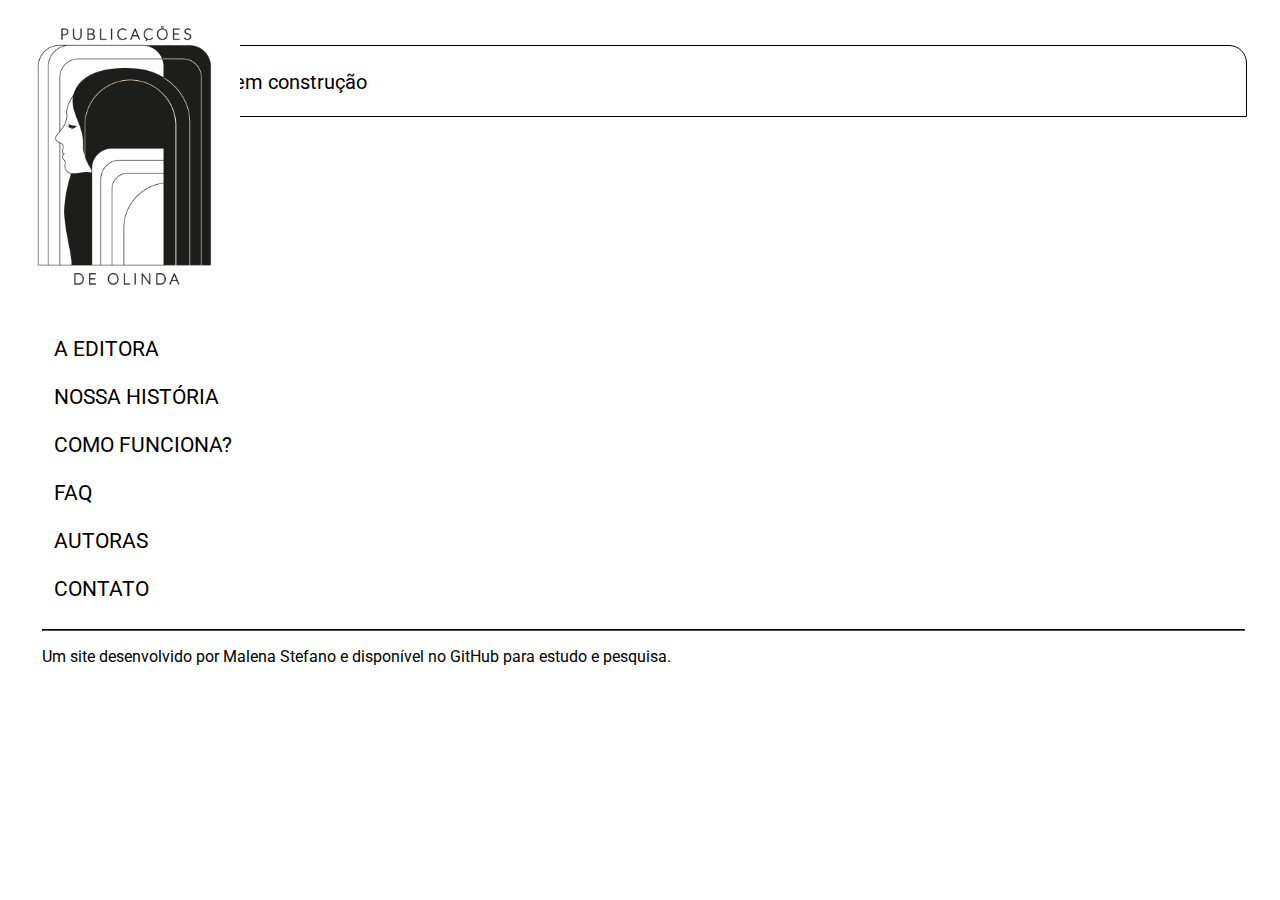
==== autoras.html @ d94efd72 "subindo primeira versão do website Publicações de Olinda" ====
<!DOCTYPE html>
<html lang="en">
<head>
    <meta charset="UTF-8">
    <meta http-equiv="X-UA-Compatible" content="IE=edge">
    <meta name="viewport" content="width=device-width, initial-scale=1.0">
    <title>Document</title>
    <link rel="stylesheet" href="./css/style.css">
    <link rel="preconnect" href="https://fonts.googleapis.com">
    <link rel="preconnect" href="https://fonts.gstatic.com" crossorigin>
    <link href="https://fonts.googleapis.com/css2?family=GFS+Neohellenic&family=Roboto:wght@300&display=swap" rel="stylesheet">
</head>
<html>

    <header>

        <div class="logo">
        <img src="./img/logo.PNG">
        </div>

        <nav class="menu">
            <ul>
                <li class="button1"> <a href="index.html"> HOME </a></li>
                <li class="button2"> <a href="editora.html"> A EDITORA </a></li>
                <li class="button2"> <a href="historia.html"> NOSSA HISTÓRIA </a></li>
                <li class="button3"> <a href="comofunciona.html"> COMO FUNCIONA? </a></li>
                <li class="button4"> <a href="faq.html"> FAQ </a></li>
                <li class="button5"> <a href="autoras.html"> AUTORAS </a></li>
                <li class="button6"> <a href="contato.html"> CONTATO </a></li>
            </ul>
        </nav>


    </header>

    <body>

        <main>
    
            <p class="autorasP">
                em construção
            </p>
    
        </main>
    </div>
    
    </body>

    <footer>
        <hr>
        <p class="footerP">
            Um site desenvolvido por Malena Stefano e disponível no GitHub para estudo e pesquisa. 
        </p>
    </footer>

    </html>
---- css/style.css ----
.logo {
    display: flex;
}

img {
    position: absolute;
    z-index: 0;
}

.menu {
    margin-top: 20%;
    margin-bottom: 18px;
    height: 350px;
    width: 220px;
    float: left;
    margin-left: 6px;
}


main {
    padding-top: 22px;
    padding-right: 12px;
    padding-left: 12px;
    padding-bottom: 2px;
    width: 80%;
    height: auto;
    margin-top: 37px;
    margin-left: 16%;
    border-style: solid;
    border-color: black;
    border-width: thin;
    border-radius: 18px 18px 0px 0px;
}

ul {
    list-style-type: none;
    display: flex;
    flex-direction: column;
}

li {
    list-style-type: none;
}

a {
    font-size: 21px;
    font-family: 'GFS Neohellenic', sans-serif;
    font-style: bold;
    font-family: 'Roboto', sans-serif;
    text-decoration: none;
    color: black;
}

a:hover {
    color: grey;
}

.button1, .button2, .button3, .button4, .button5, .button6 {
    margin-top: 12px;
    margin-bottom: 12px;
    font-size: 18px;
}

.campanha1, .campanha2, .campanha3, .campanha4 {
    font-family: 'GFS Neohellenic', sans-serif;
    font-family: 'Roboto', sans-serif;
    width: 250px;
    height: 250px;
    border-style: solid;
    border-width: thin;
    display: flex;
    flex-direction: row;
    float: left;
    margin-right: 12px;
    margin-bottom: 24px;
    box-shadow: grey 1px 1px 2px 2px;
}

.campanha1 {
    margin-left:6%;
    margin-right: 12px;
}

.clearfix::after {
    align-items: center;
    display: table;
    clear: both;
}


.newsletterButton {
    font-family: 'GFS Neohellenic', sans-serif;
    font-family: 'Roboto', sans-serif;
    font-size: 22px;
    font-style: bold;
    color: black;
    margin-top: -6px;
    margin-bottom: 21px;
    margin-left: 38.5%;
    width: 200px;
    height: 50px;
    background-color: white;
    border-style: solid;
    border-width: thin;
    box-shadow: grey 2px 2px 4px 4px;
}

.newsletter-text {
    padding-top: 20px;
    margin-top: 30px;

}

.indexP {
    padding-bottom: 2px;
    font-family: 'GFS Neohellenic', sans-serif;
    font-family: 'Roboto', sans-serif;
    font-style: normal;
    text-align: justify;
    margin-top: -15px;
    font-size: 48px;
}

.editoraP {
    margin-top: 2px;
    font-family: 'GFS Neohellenic', sans-serif;
    font-family: 'Roboto', sans-serif;
    font-style: normal;
    text-align: justify;
    font-size: 20px;
    
}

.autorasP {
    margin-top: 2px;
    font-family: 'GFS Neohellenic', sans-serif;
    font-family: 'Roboto', sans-serif;
    font-style: normal;
    text-align: justify;
    font-size: 20px;
}

.faqP {
    margin-top: 2px;
    font-family: 'GFS Neohellenic', sans-serif;
    font-family: 'Roboto', sans-serif;
    font-style: normal;
    text-align: justify;
    font-size: 20px;
}

.contatoP {
    margin-top: 2px;
    font-family: 'GFS Neohellenic', sans-serif;
    font-family: 'Roboto', sans-serif;
    font-style: normal;
    text-align: justify;
    font-size: 22px;
}

.historiaP {
    margin-top: 2px;
    font-family: 'GFS Neohellenic', sans-serif;
    font-family: 'Roboto', sans-serif;
    font-style: normal;
    text-align: justify;
    font-size: 20px;
}

.comofuncionaP {
    margin-top: 2px;
    font-family: 'GFS Neohellenic', sans-serif;
    font-family: 'Roboto', sans-serif;
    font-style: normal;
    text-align: justify;
    font-size: 20px;
}

hr {
    width: 95%;
    margin-top: 10%;
    margin-left: 34px;
    border-style: thin;
    border-color: black;
    border-width: thin ;
}

.footerP {
    margin-left: 34px;
    margin-bottom: 20px;
    font-family: 'GFS Neohellenic', sans-serif;
    font-family: 'Roboto', sans-serif;
    font-size: 16px;
}

.footerP a {
    font-size:  15px;
}
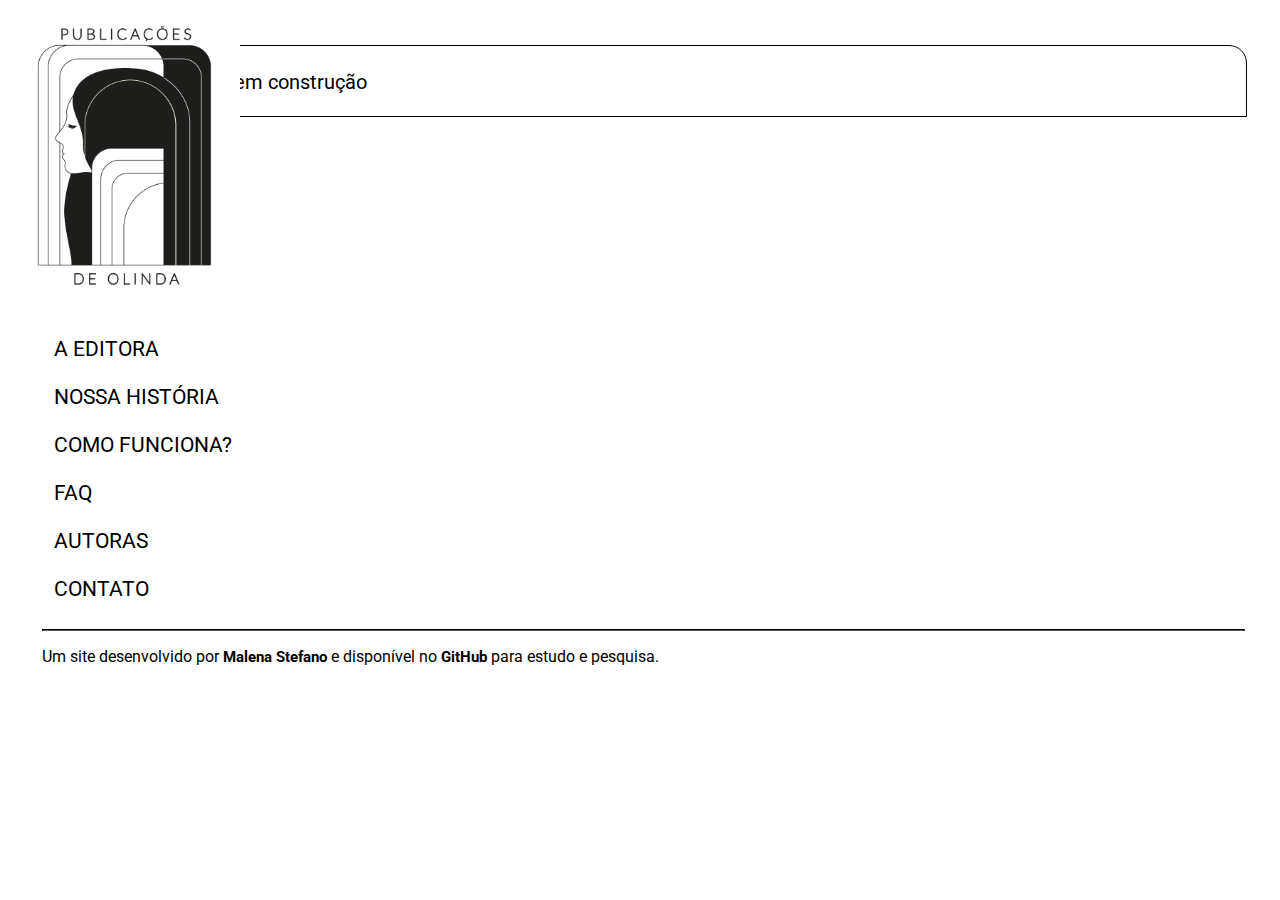
==== commit 9fcc8632: "mudanças no footer, adicionei o link do github" ====
--- a/autoras.html
+++ b/autoras.html
@@ -49,7 +49,7 @@
     <footer>
         <hr>
         <p class="footerP">
-            Um site desenvolvido por Malena Stefano e disponível no GitHub para estudo e pesquisa. 
+            Um site desenvolvido por <b><a href="https://instagram.com/malenastefano">Malena Stefano</a></b> e disponível no <b><a href="https://github.com/tsarinatsarina/publicacoesdeolinda">GitHub</a></b> para estudo e pesquisa. 
         </p>
     </footer>
 
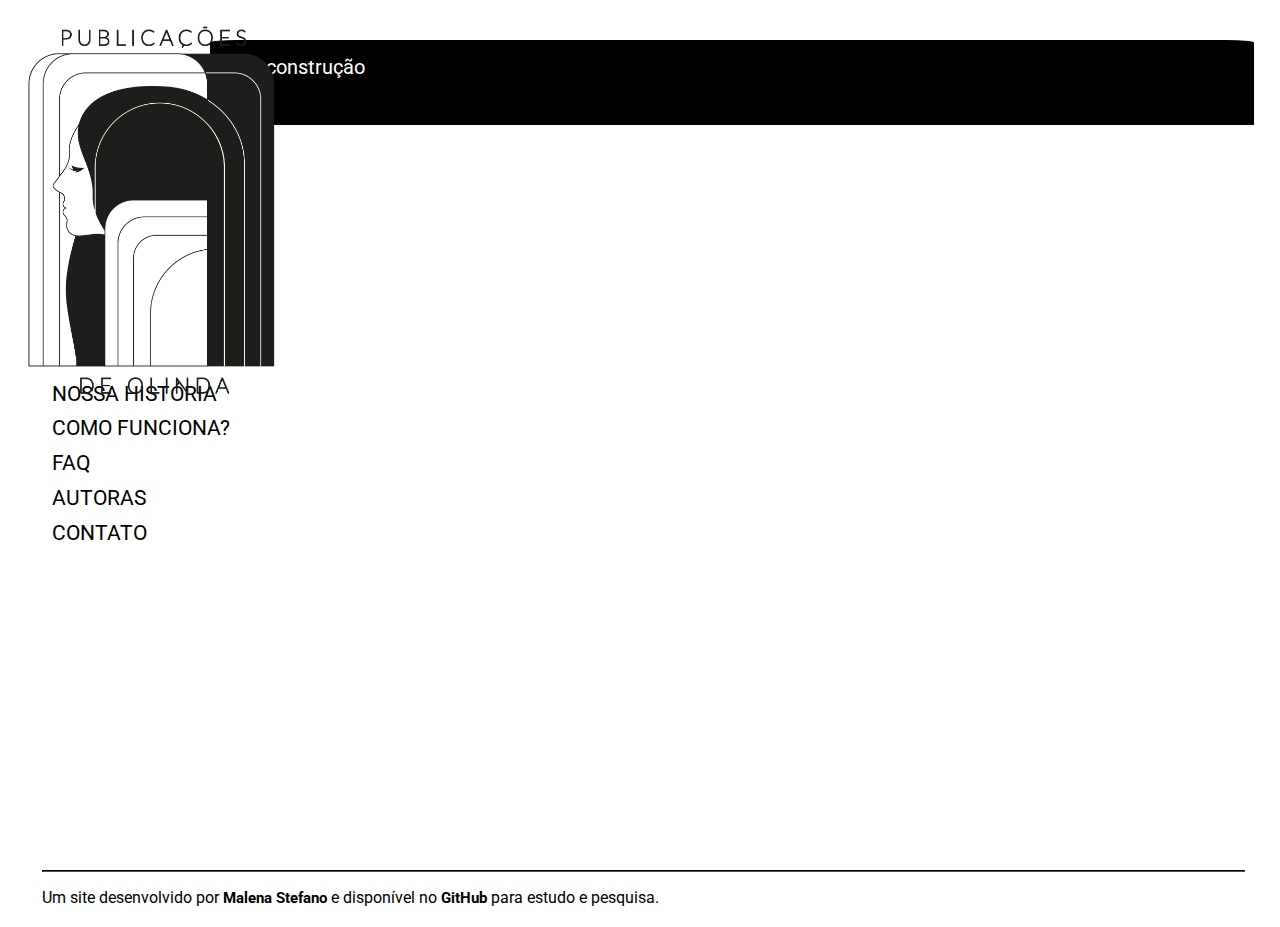
==== commit e25bcd90: "Atualizações necessárias na responsividade" ====
--- a/autoras.html
+++ b/autoras.html
@@ -1,10 +1,10 @@
 <!DOCTYPE html>
 <html lang="en">
 <head>
+    <title> Publicações De Olinda</title>
     <meta charset="UTF-8">
     <meta http-equiv="X-UA-Compatible" content="IE=edge">
     <meta name="viewport" content="width=device-width, initial-scale=1.0">
-    <title>Document</title>
     <link rel="stylesheet" href="./css/style.css">
     <link rel="preconnect" href="https://fonts.googleapis.com">
     <link rel="preconnect" href="https://fonts.gstatic.com" crossorigin>
--- a/css/style.css
+++ b/css/style.css
@@ -1,36 +1,41 @@
+
+
 
 .logo {
     display: flex;
 }
 
-img {
+.logo img {
+    height: 45%;
+    width: auto;
     position: absolute;
     z-index: 0;
 }
 
 .menu {
-    margin-top: 20%;
-    margin-bottom: 18px;
+    margin-top: 22.5%;
+    margin-bottom: 18%;
     height: 350px;
     width: 220px;
     float: left;
-    margin-left: 6px;
+    margin-left: 4px;
 }
 
 
 main {
-    padding-top: 22px;
-    padding-right: 12px;
-    padding-left: 12px;
-    padding-bottom: 2px;
+    background-color: black;
+    padding-top: 1%;
+    padding-right: 1.2%;
+    padding-left: 1.2%;
+    padding-bottom: 2%;
     width: 80%;
     height: auto;
-    margin-top: 37px;
+    margin-top: 2.5%;
     margin-left: 16%;
     border-style: solid;
     border-color: black;
     border-width: thin;
-    border-radius: 18px 18px 0px 0px;
+    border-radius: 2.8% 2.8% 0px 0px;
 }
 
 ul {
@@ -57,12 +62,13 @@
 }
 
 .button1, .button2, .button3, .button4, .button5, .button6 {
-    margin-top: 12px;
-    margin-bottom: 12px;
-    font-size: 18px;
+    margin-top: 2%;
+    margin-bottom: 4%;
+    font-size: 1.8%;
 }
 
 .campanha1, .campanha2, .campanha3, .campanha4 {
+    background-color: white;
     font-family: 'GFS Neohellenic', sans-serif;
     font-family: 'Roboto', sans-serif;
     width: 250px;
@@ -72,14 +78,14 @@
     display: flex;
     flex-direction: row;
     float: left;
-    margin-right: 12px;
-    margin-bottom: 24px;
-    box-shadow: grey 1px 1px 2px 2px;
+    margin-right: 1.2%;
+    margin-bottom: 2.4%;
+    box-shadow: grey 2px 2px 3px 3px;
 }
 
 .campanha1 {
     margin-left:6%;
-    margin-right: 12px;
+    margin-right: 1.2%;
 }
 
 .clearfix::after {
@@ -107,23 +113,29 @@
 }
 
 .newsletter-text {
-    padding-top: 20px;
-    margin-top: 30px;
+    padding-top: 2%;
+    margin-top: 3%;
 
 }
 
 .indexP {
+    color: white;
     padding-bottom: 2px;
     font-family: 'GFS Neohellenic', sans-serif;
     font-family: 'Roboto', sans-serif;
     font-style: normal;
     text-align: justify;
-    margin-top: -15px;
+    margin-top: -1.5%;
     font-size: 48px;
 }
 
+.campanhaP {
+    color: black;
+}
+
 .editoraP {
-    margin-top: 2px;
+    color: white;
+    margin-top: 2p;
     font-family: 'GFS Neohellenic', sans-serif;
     font-family: 'Roboto', sans-serif;
     font-style: normal;
@@ -133,6 +145,7 @@
 }
 
 .autorasP {
+    color: white;
     margin-top: 2px;
     font-family: 'GFS Neohellenic', sans-serif;
     font-family: 'Roboto', sans-serif;
@@ -142,6 +155,7 @@
 }
 
 .faqP {
+    color: white;
     margin-top: 2px;
     font-family: 'GFS Neohellenic', sans-serif;
     font-family: 'Roboto', sans-serif;
@@ -151,6 +165,7 @@
 }
 
 .contatoP {
+    color: white;
     margin-top: 2px;
     font-family: 'GFS Neohellenic', sans-serif;
     font-family: 'Roboto', sans-serif;
@@ -160,6 +175,7 @@
 }
 
 .historiaP {
+    color: white;
     margin-top: 2px;
     font-family: 'GFS Neohellenic', sans-serif;
     font-family: 'Roboto', sans-serif;
@@ -169,6 +185,7 @@
 }
 
 .comofuncionaP {
+    color: white;
     margin-top: 2px;
     font-family: 'GFS Neohellenic', sans-serif;
     font-family: 'Roboto', sans-serif;
@@ -197,3 +214,19 @@
 .footerP a {
     font-size:  15px;
 }
+
+.comofuncionaP a {
+    color: white;
+}
+
+.comofuncionaP a:hover{
+    color: grey;
+}
+
+.contatoP a {
+    color:white;
+}
+
+.contatoP a:hover{
+    color: grey;
+}
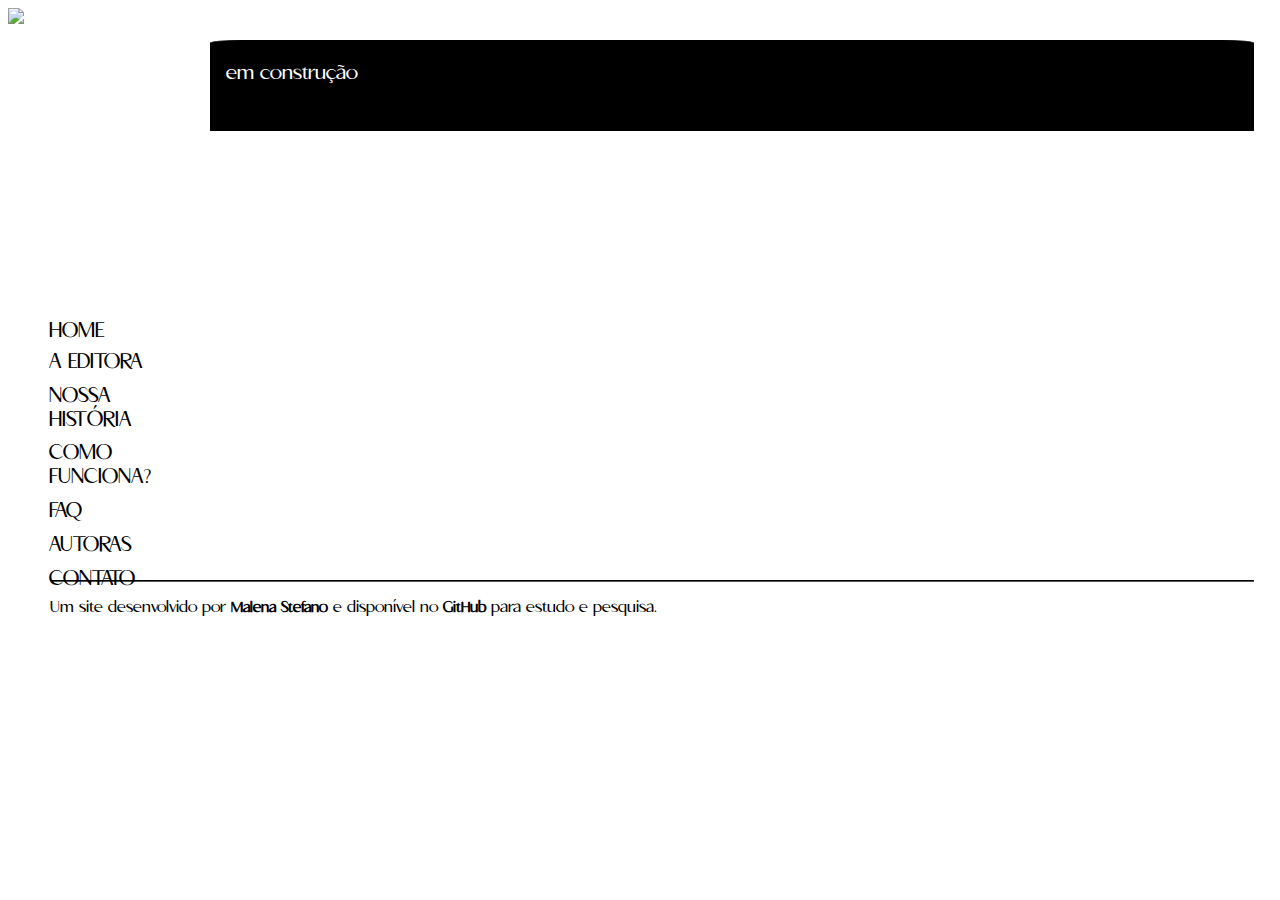
==== commit 932f0e84: "Upload de nova fonte para o site" ====
--- a/autoras.html
+++ b/autoras.html
@@ -8,14 +8,13 @@
     <link rel="stylesheet" href="./css/style.css">
     <link rel="preconnect" href="https://fonts.googleapis.com">
     <link rel="preconnect" href="https://fonts.gstatic.com" crossorigin>
-    <link href="https://fonts.googleapis.com/css2?family=GFS+Neohellenic&family=Roboto:wght@300&display=swap" rel="stylesheet">
 </head>
 <html>
 
     <header>
 
         <div class="logo">
-        <img src="./img/logo.PNG">
+        <img src="./img/logo.png">
         </div>
 
         <nav class="menu">
--- a/css/style.css
+++ b/css/style.css
@@ -1,5 +1,10 @@
 
-
+@font-face {
+    font-family:'Apollo';
+    src: url('../fonts/APOLLO.otf') format('opentype'), url('../fonts/APOLLOItalic.otf') format('opentype');
+    font-weight: light;
+    font-style: normal;
+}
 
 .logo {
     display: flex;
@@ -13,18 +18,18 @@
 }
 
 .menu {
-    margin-top: 22.5%;
-    margin-bottom: 18%;
-    height: 350px;
-    width: 220px;
+    margin-top: 23%;
+    margin-bottom: 2%;
+    height: 20vw;
+    width: 14vw;
     float: left;
-    margin-left: 4px;
-}
-
+    margin-left: 0.8%;
+    margin-right: 0.1%;
+}
 
 main {
     background-color: black;
-    padding-top: 1%;
+    padding-top: 1.5%;
     padding-right: 1.2%;
     padding-left: 1.2%;
     padding-bottom: 2%;
@@ -35,7 +40,7 @@
     border-style: solid;
     border-color: black;
     border-width: thin;
-    border-radius: 2.8% 2.8% 0px 0px;
+    border-radius: 3% 3% 0px 0px;
 }
 
 ul {
@@ -50,9 +55,8 @@
 
 a {
     font-size: 21px;
-    font-family: 'GFS Neohellenic', sans-serif;
-    font-style: bold;
-    font-family: 'Roboto', sans-serif;
+    font-family: 'Apollo';
+    font-style: thin;
     text-decoration: none;
     color: black;
 }
@@ -62,29 +66,38 @@
 }
 
 .button1, .button2, .button3, .button4, .button5, .button6 {
+    margin-right: 4%;
+    margin-left: -6.5%;
     margin-top: 2%;
-    margin-bottom: 4%;
+    margin-bottom: 5%;
+    font-size: 1.8%;
+}
+
+.button1 {
+    margin-right: 4%;
+    margin-left: -6.5%;
+    margin-top: 3%;
+    margin-bottom: 3%;
     font-size: 1.8%;
 }
 
 .campanha1, .campanha2, .campanha3, .campanha4 {
     background-color: white;
-    font-family: 'GFS Neohellenic', sans-serif;
-    font-family: 'Roboto', sans-serif;
-    width: 250px;
-    height: 250px;
+    font-family: 'Apollo';
+    height: 17vw;
+    width: 17vw;
     border-style: solid;
     border-width: thin;
     display: flex;
     flex-direction: row;
     float: left;
-    margin-right: 1.2%;
+    margin-right: 1%;
     margin-bottom: 2.4%;
     box-shadow: grey 2px 2px 3px 3px;
 }
 
 .campanha1 {
-    margin-left:6%;
+    margin-left: 6%;
     margin-right: 1.2%;
 }
 
@@ -94,10 +107,8 @@
     clear: both;
 }
 
-
 .newsletterButton {
-    font-family: 'GFS Neohellenic', sans-serif;
-    font-family: 'Roboto', sans-serif;
+    font-family: 'Apollo';
     font-size: 22px;
     font-style: bold;
     color: black;
@@ -115,14 +126,12 @@
 .newsletter-text {
     padding-top: 2%;
     margin-top: 3%;
-
 }
 
 .indexP {
     color: white;
     padding-bottom: 2px;
-    font-family: 'GFS Neohellenic', sans-serif;
-    font-family: 'Roboto', sans-serif;
+    font-family: 'Apollo';
     font-style: normal;
     text-align: justify;
     margin-top: -1.5%;
@@ -135,20 +144,17 @@
 
 .editoraP {
     color: white;
-    margin-top: 2p;
-    font-family: 'GFS Neohellenic', sans-serif;
-    font-family: 'Roboto', sans-serif;
-    font-style: normal;
-    text-align: justify;
-    font-size: 20px;
-    
+    margin-top: 2px;
+    font-family: 'Apollo';
+    font-style: normal;
+    text-align: justify;
+    font-size: 20px;
 }
 
 .autorasP {
     color: white;
     margin-top: 2px;
-    font-family: 'GFS Neohellenic', sans-serif;
-    font-family: 'Roboto', sans-serif;
+    font-family: 'Apollo';
     font-style: normal;
     text-align: justify;
     font-size: 20px;
@@ -157,9 +163,9 @@
 .faqP {
     color: white;
     margin-top: 2px;
-    font-family: 'GFS Neohellenic', sans-serif;
-    font-family: 'Roboto', sans-serif;
-    font-style: normal;
+    font-family: 'Apollo';
+    font-style: normal;
+    font-weight: thin;
     text-align: justify;
     font-size: 20px;
 }
@@ -167,8 +173,7 @@
 .contatoP {
     color: white;
     margin-top: 2px;
-    font-family: 'GFS Neohellenic', sans-serif;
-    font-family: 'Roboto', sans-serif;
+    font-family: 'Apollo';
     font-style: normal;
     text-align: justify;
     font-size: 22px;
@@ -177,8 +182,7 @@
 .historiaP {
     color: white;
     margin-top: 2px;
-    font-family: 'GFS Neohellenic', sans-serif;
-    font-family: 'Roboto', sans-serif;
+    font-family: 'Apollo';
     font-style: normal;
     text-align: justify;
     font-size: 20px;
@@ -187,27 +191,25 @@
 .comofuncionaP {
     color: white;
     margin-top: 2px;
-    font-family: 'GFS Neohellenic', sans-serif;
-    font-family: 'Roboto', sans-serif;
-    font-style: normal;
-    text-align: justify;
+    font-family: 'Apollo';
+    font-style: normal;
+    text-align: left;
     font-size: 20px;
 }
 
 hr {
     width: 95%;
     margin-top: 10%;
-    margin-left: 34px;
+    margin-left: 3.4%;
     border-style: thin;
     border-color: black;
-    border-width: thin ;
+    border-width: thin;
 }
 
 .footerP {
-    margin-left: 34px;
-    margin-bottom: 20px;
-    font-family: 'GFS Neohellenic', sans-serif;
-    font-family: 'Roboto', sans-serif;
+    margin-left: 3.3%;
+    margin-bottom: 2%;
+    font-family: 'Apollo';
     font-size: 16px;
 }
 
@@ -230,3 +232,49 @@
 .contatoP a:hover{
     color: grey;
 }
+
+/* Responsividade para diferentes tamanhos de tela */
+
+/* Para smartphones (por exemplo, iPhones e dispositivos similares) */
+@media only screen and (max-width: 767px) {
+    .logo img {
+        max-height: 17%; /* Reduzir o tamanho do logo para telas pequenas */
+    }
+
+    .menu {
+        /* Ajustar o tamanho do menu para telas pequenas */
+        height: auto;
+        width: 100%;
+        margin-left: 0;
+        float: none;
+    }
+
+    main {
+        /* Ajustar a largura e as margens para telas pequenas */
+        width: 95%;
+        margin: 2.5% auto;
+    }
+}
+
+/* Para tablets e dispositivos de tela média (por exemplo, iPads e dispositivos similares) */
+@media only screen and (min-width: 768px) and (max-width: 1023px) {
+    .logo img {
+        max-height: 35%; /* Reduzir o tamanho do logo para telas de tamanho médio */
+    }
+
+    .menu {
+        /* Ajustar o tamanho do menu para telas de tamanho médio */
+        height: auto;
+        width: 100%;
+        margin-left: 0;
+        float: none;
+    }
+
+    main {
+        /* Ajustar a largura e as margens para telas de tamanho médio */
+        width: 90%;
+        margin: 2.5% auto;
+    }
+}
+
+
